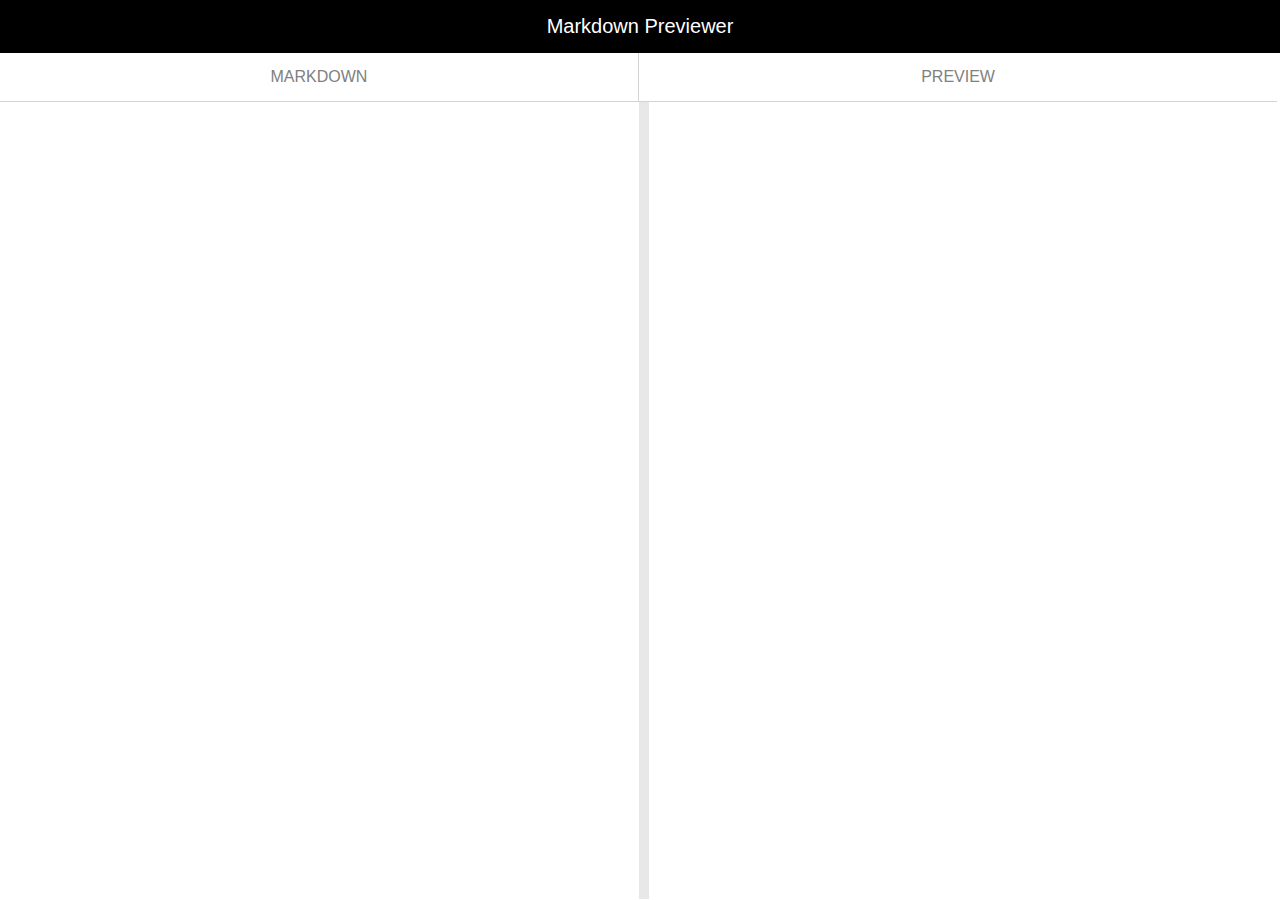
==== index.html @ 92a9d6e4 "Preview heading not scrollable" ====
<!DOCTYPE html>
<html lang="en">

<head>
    <meta charset="UTF-8">
    <meta http-equiv="X-UA-Compatible" content="IE=edge">
    <meta name="viewport" content="width=device-width, initial-scale=1.0">
    <title>Editor</title>
    <link rel="stylesheet" href="style.css">
</head>

<body>
    <div id="wrapper">
        <header>
            <div>
                Markdown Previewer
            </div>
        </header>
        <div class="container">
            <div class="editor-container">
                <div style="border-right: 1px solid lightgray" class="heading">
                    MARKDOWN
                </div>
                <textarea name="editor" id="editor"></textarea>
                <!-- <input type="submit" value="Show Preview" id="show-markdown-btn" style="display:none"> -->
    
            </div>
            <div class="preview-container">
                <div class="heading">PREVIEW</div>
                <div class="scroll">
                    <div id="preview"></div>
                </div>
            </div>
        </div>
    </div>

    <!-- <div id="editor-container">
        <textarea id="editor" cols="30" rows="10"></textarea>
    </div> -->

    <!-- <textarea name="preview" id="preview" cols="60" rows="30" readonly></textarea> -->



    <div class="clear-unfix"></div>


    <script src="main.js"></script>
</body>

</html>
---- style.css ----
* {
    box-sizing: border-box;
}

body {
    height: 100vh;
    width: 100%;
    margin: 0;
    box-sizing: border-box;
    font-size: 16px;
    font-family: Arial, Helvetica, sans-serif;
    overflow-y: hidden;
}

#wrapper {
    height: 100%;
}

h1,
h2 {
    overflow: hidden;
}

/* #preview {
    float: inline-start;
    width: 60%;

} */

.clear-unfix {
    clear: both;
}

.float-right {
    float: right;
    padding: 5px;
    background: #f4f4f4;
}


header {
    padding: 15px;
    background-color: black;
    color: white;
    font-size: 20px;
    text-align: center;
}

.container {
    width: 100%;
    height: calc(100% - 53px);
    display: flex;
    /* background-color: aquamarine; */
}

.editor-container {
    width: 49.9%;
    overflow-y: auto;

    /* background-color: aliceblue; */
}

.preview-container {
    width: 49.9%;
    /* overflow-y: auto; */
    /* background-color: antiquewhite; */
    padding-bottom: 50px;
}

.scroll {
    /* background-color: beige; */
    height: 100%;
    width: 100%;
    overflow-y: auto;
    border-left: 10px solid rgb(232, 232, 232); 
}

#editor {
    /* border-right: 1px solid gray; */
    border: 0;
    /* border-right: 10px solid rgb(232, 232, 232); */
    /* border-top: 1px solid lightgray; */
    width: 100%;
    min-height: calc(100% - 53px);
    padding: 15px;
    padding-bottom: 20px;
    font-size: 15px;
    font-family: monospace;
    outline: none;
    resize: none;
}

.heading {
    padding: 15px;
    text-align: center;
    color: gray;
    border-bottom: 1px solid lightgray;
    /* border-bottom: 1px solid black; */
}

#preview {
    /* border-left: 10px solid rgb(232, 232, 232);  */
    /* border-left: 1px solid gray; */
    width: 100%;
    min-height: calc(100% - 49px);
    padding: 15px;
    font-size: 1rem;
}

blockquote {
    padding: 0 1em;
    color: #6a737d;
    border-left: .25em solid #dfe2e5;
}

code {
    padding: .2em .4em;
    margin: 0;
    font-size: 1.01rem;
    background-color: rgba(27, 31, 35, .05);
    border-radius: 3px;
}

pre {
    padding: 16px;
    overflow: auto;
    font-size: 85%;
    line-height: 1.45;
    background-color: #f6f8fa;
    border-radius: 3px;
}

pre code {
    font-size: 100%;
    word-break: normal;
    white-space: pre;
    background: transparent;
    display: inline;
    max-width: auto;
    padding: 0;
    margin: 0;
    overflow: visible;
    line-height: inherit;
    word-wrap: normal;
    background-color: initial;
    border: 0;
}
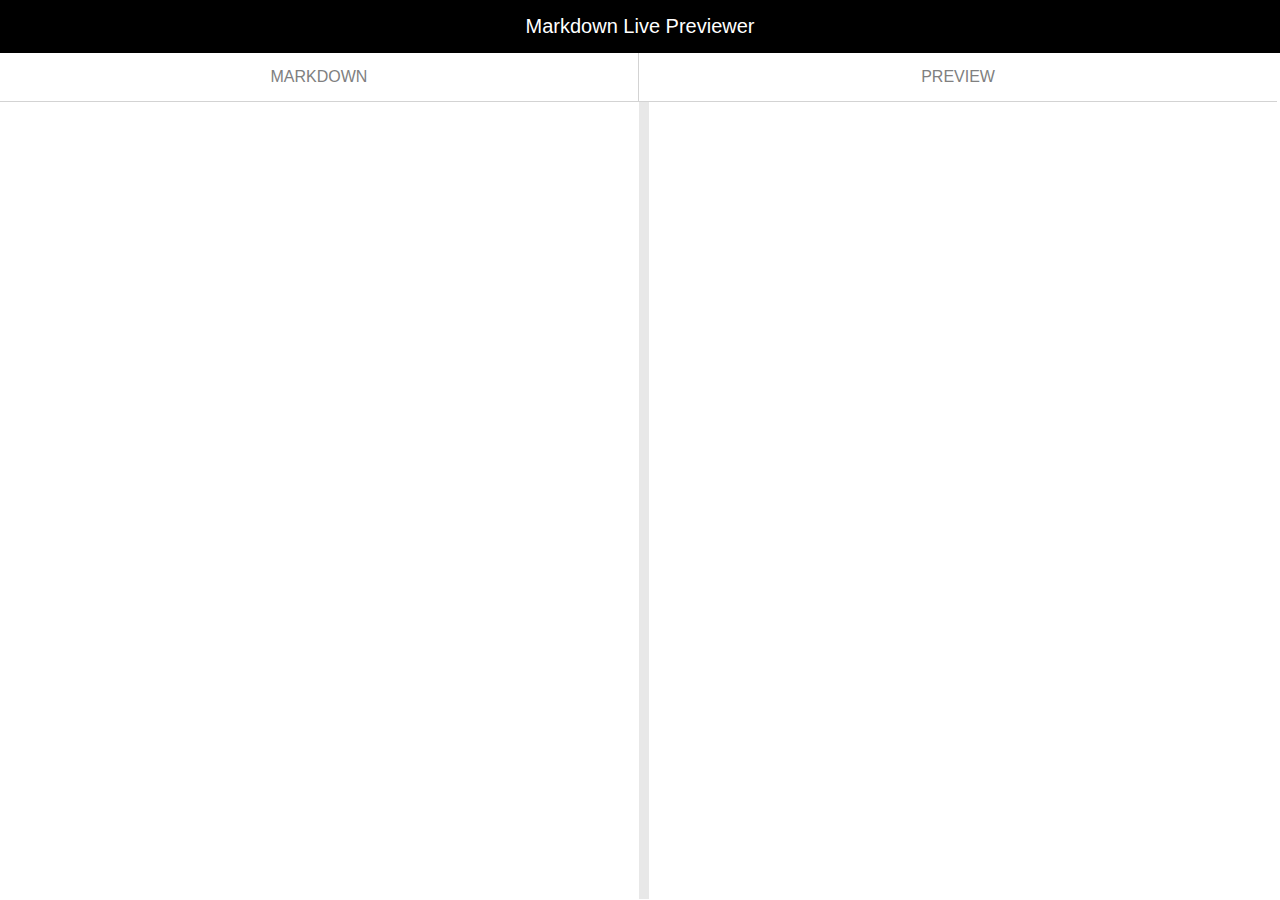
==== commit 5924c3cb: "Clean up" ====
--- a/index.html
+++ b/index.html
@@ -5,7 +5,7 @@
     <meta charset="UTF-8">
     <meta http-equiv="X-UA-Compatible" content="IE=edge">
     <meta name="viewport" content="width=device-width, initial-scale=1.0">
-    <title>Editor</title>
+    <title>Markdown Live Previewer</title>
     <link rel="stylesheet" href="style.css">
 </head>
 
@@ -13,7 +13,7 @@
     <div id="wrapper">
         <header>
             <div>
-                Markdown Previewer
+                Markdown Live Previewer
             </div>
         </header>
         <div class="container">
@@ -22,8 +22,6 @@
                     MARKDOWN
                 </div>
                 <textarea name="editor" id="editor"></textarea>
-                <!-- <input type="submit" value="Show Preview" id="show-markdown-btn" style="display:none"> -->
-    
             </div>
             <div class="preview-container">
                 <div class="heading">PREVIEW</div>
@@ -33,18 +31,7 @@
             </div>
         </div>
     </div>
-
-    <!-- <div id="editor-container">
-        <textarea id="editor" cols="30" rows="10"></textarea>
-    </div> -->
-
-    <!-- <textarea name="preview" id="preview" cols="60" rows="30" readonly></textarea> -->
-
-
-
     <div class="clear-unfix"></div>
-
-
     <script src="main.js"></script>
 </body>
 
--- a/style.css
+++ b/style.css
@@ -20,12 +20,6 @@
 h2 {
     overflow: hidden;
 }
-
-/* #preview {
-    float: inline-start;
-    width: 60%;
-
-} */
 
 .clear-unfix {
     clear: both;
@@ -50,25 +44,19 @@
     width: 100%;
     height: calc(100% - 53px);
     display: flex;
-    /* background-color: aquamarine; */
 }
 
 .editor-container {
     width: 49.9%;
     overflow-y: auto;
-
-    /* background-color: aliceblue; */
 }
 
 .preview-container {
     width: 49.9%;
-    /* overflow-y: auto; */
-    /* background-color: antiquewhite; */
     padding-bottom: 50px;
 }
 
 .scroll {
-    /* background-color: beige; */
     height: 100%;
     width: 100%;
     overflow-y: auto;
@@ -76,10 +64,7 @@
 }
 
 #editor {
-    /* border-right: 1px solid gray; */
     border: 0;
-    /* border-right: 10px solid rgb(232, 232, 232); */
-    /* border-top: 1px solid lightgray; */
     width: 100%;
     min-height: calc(100% - 53px);
     padding: 15px;
@@ -95,12 +80,9 @@
     text-align: center;
     color: gray;
     border-bottom: 1px solid lightgray;
-    /* border-bottom: 1px solid black; */
 }
 
 #preview {
-    /* border-left: 10px solid rgb(232, 232, 232);  */
-    /* border-left: 1px solid gray; */
     width: 100%;
     min-height: calc(100% - 49px);
     padding: 15px;
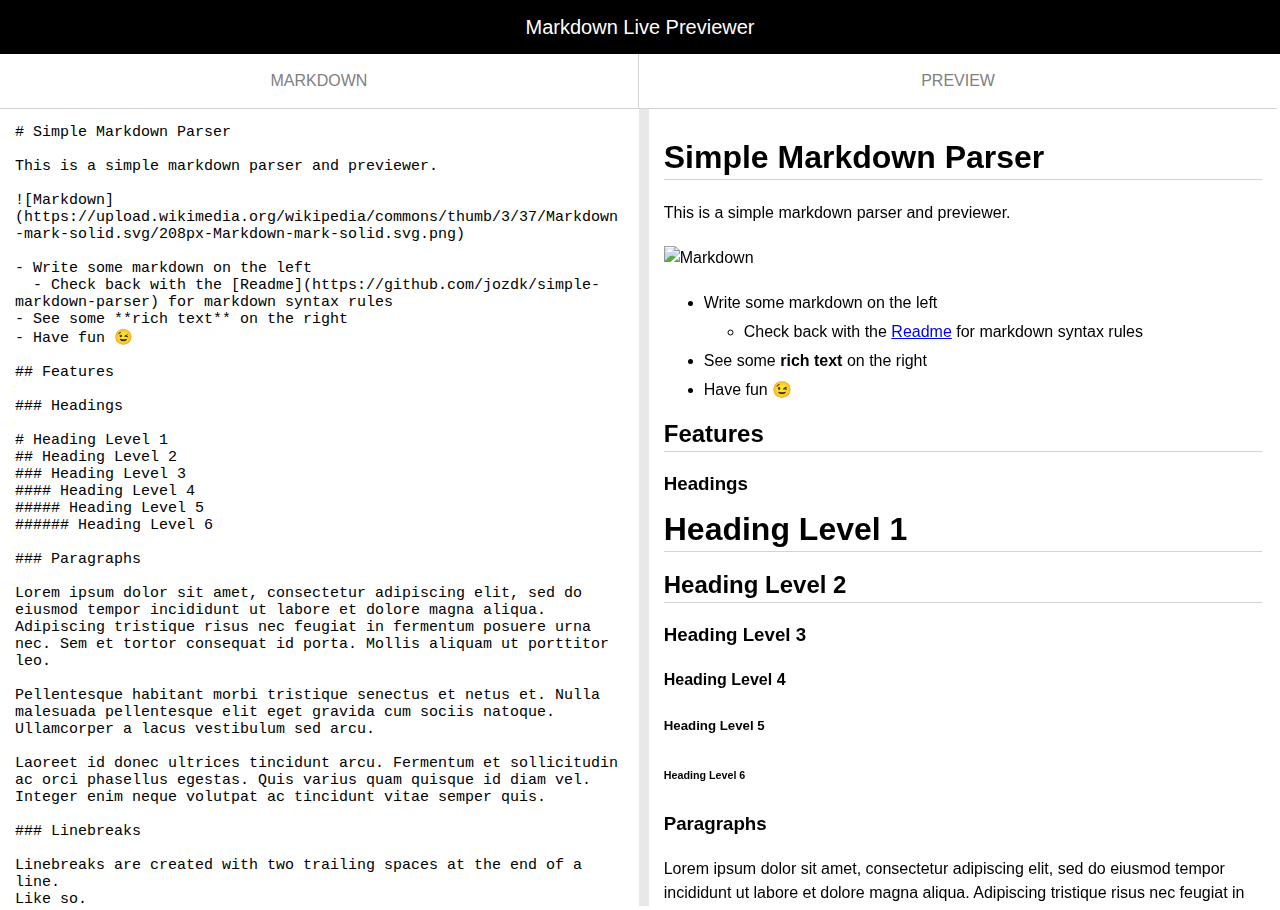
==== commit 2c427394: "Disable spell checking" ====
--- a/index.html
+++ b/index.html
@@ -21,7 +21,7 @@
                 <div style="border-right: 1px solid lightgray" class="heading">
                     MARKDOWN
                 </div>
-                <textarea name="editor" id="editor"></textarea>
+                <textarea name="editor" id="editor" spellcheck="false"></textarea>
             </div>
             <div class="preview-container">
                 <div class="heading">PREVIEW</div>
--- a/style.css
+++ b/style.css
@@ -10,6 +10,7 @@
     font-size: 16px;
     font-family: Arial, Helvetica, sans-serif;
     overflow-y: hidden;
+    line-height: 1.5em;
 }
 
 #wrapper {
@@ -48,7 +49,6 @@
 
 .editor-container {
     width: 49.9%;
-    overflow-y: auto;
 }
 
 .preview-container {
@@ -95,11 +95,17 @@
     border-left: .25em solid #dfe2e5;
 }
 
+blockquote a {
+    color: #6a737d;
+}
+
 code {
-    padding: .2em .4em;
+    padding: .15em .4em;
     margin: 0;
     font-size: 1.01rem;
     background-color: rgba(27, 31, 35, .05);
+    /* background-color: #f6f8fa; */
+
     border-radius: 3px;
 }
 
@@ -126,4 +132,31 @@
     word-wrap: normal;
     background-color: initial;
     border: 0;
+}
+
+ul li, ol li {
+    margin-top: 5px;
+    margin-bottom: 5px;    
+}
+
+p {
+    margin-top: 1.3em;
+    margin-bottom: 1.3em;
+}
+
+h1{
+    border-bottom: 1px solid lightgrey;
+    padding-bottom: 0.3em;
+}
+
+h2 {
+    border-bottom: 1px solid lightgrey;
+    padding-bottom: 0.2em;
+}
+
+hr {
+    border: 0;
+    height: .2em;
+    margin: 20px 0;
+    background-color: #e1e4e8;
 }